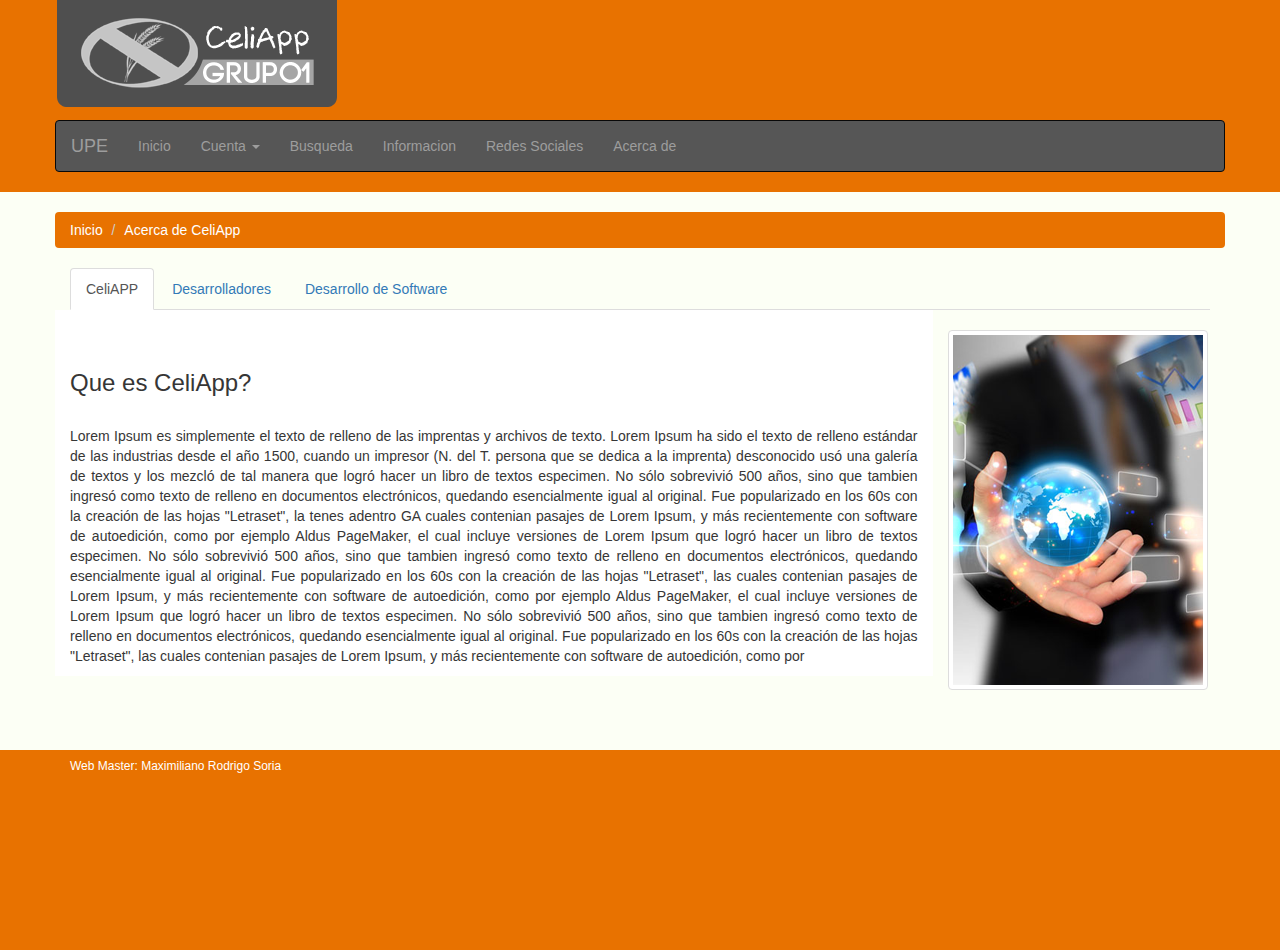
==== acercade.html @ 242f17cf "Nuevo update de cordigo por Soria" ====
<!DOCTYPE html>
<html lang="en">
<head>
	<meta charset="UTF-8">
	<meta name="viewport" content="width=device-width, user-scalable=no, initial-scale=1.0, maximum-scale=1.0, minimum-scale=1.0">
	<meta name= "description" content="Es una pagina web que se dedica a la busqueda de alimentos aptos para celiacos">
	<link rel="shortcut icon" type="image/x-icon" href="img/celi.ico">
	<link rel="stylesheet" href="css/bootstrap.min.css">
	<link rel="stylesheet" href="css/estilos.css">
	<title>Acerca de</title>
</head>
	

<body>
	<header>
		<div class="container fix-block">
			<img src="img/logo2.png" alt="Logo CeliAPP" class="img-responsive">	
		<!--IMPLEMENTACION DE BARRA DE NAVEGACION-->
		<div class="container fix-block">
		 <nav class="navbar navbar-inverse color4">
		 <div class="container-fluid">
		 	<div class="navbar-header">	
		 		<button type="button" class="navbar-toggle collapsed" data-toggle="collapse" data-target="#navbar-1">
		 			<span class="sr-only">Menu</span>
		 			<span class="icon-bar"></span>
		 			<span class="icon-bar"></span>
		 			<span class="icon-bar"></span>
		 		</button>
		 		<a href="#" class="navbar-brand">UPE </a>
		 	</div>
		 	
			<!-- APARTADO DE TODOS LOS ITEMS-->
		 	<nav class="collapse navbar-collapse" id="navbar-1">
		 		<ul class="nav navbar-nav">
		 			<li><a href="index.html" >Inicio</a></li>
		 			
		 			<li class="dropdown">
		 				<a href="#" class="dropdown-toggle" data-toggle="dropdown" role="button">Cuenta
							<span class="caret"></span>
		 				</a>
						<ul class="dropdown-menu">						
								<li><a href="#">Registro</a></li>
								<li><a href="#">Loguearte</a></li>
								<li class="divider"><a href=""></a></li>
								<li><a href="#">Recuperar cuenta</a></li>	
							
						</ul>				
		 			</li>
		 			
		 			<li><a href="#">Busqueda</a></li>
		 			<li><a href="#">Informacion</a></li>
					<li><a href="redessociales.html">Redes Sociales</a></li>
		 			<li><a href="acercade.html">Acerca de</a></li>
		 			
		 		</ul>
				
		 		
		 	</nav>
		 </div>
		 </nav>
	</div>	
		
	</header>
	
	
	<br>

	<!--MIGAS DE PAN-->
	<div class="container fix-block">		
		<ol class="breadcrumb  color3">				
		 <li><a href="index.html" class="migascolor">Inicio</a></li>
		 <li>Acerca de CeliApp</li>			
		</ol>
	</div>

		<div class="container">
			<ul class="nav nav-tabs">
				<li role="presentation" class="active"><a href="acercade.html">CeliAPP</a></li>
				<li role="presentation"><a href="acercadedesarrolladores.html">Desarrolladores</a></li>
				<li role="presentation"><a href="acercadedesarollo.html">Desarrollo de Software</a></li>
			</ul>
		</div>
		<div class="container">
			<section class="main row">
			<article class="color2 col-xs-12 col-sm-7 col-md-9 col-lg-9">
			 <br><br><h3>Que es CeliApp?</b></h3><br><p class="text-justify">
				Lorem Ipsum es simplemente el texto de relleno de las imprentas y archivos de texto. Lorem Ipsum ha sido el texto de relleno estándar de las industrias desde el año 1500, cuando un impresor (N. del T. persona que se dedica a la imprenta) desconocido usó una galería de textos y los mezcló de tal manera que logró hacer un libro de textos especimen. No sólo sobrevivió 500 años, sino que tambien ingresó como texto de relleno en documentos electrónicos, quedando esencialmente igual al original. Fue popularizado en los 60s con la creación de las hojas "Letraset", la tenes adentro GA cuales contenian pasajes de Lorem Ipsum, y más recientemente con software de autoedición, como por ejemplo Aldus PageMaker, el cual incluye versiones de Lorem Ipsum que logró hacer un libro de textos especimen. No sólo sobrevivió 500 años, sino que tambien ingresó como texto de relleno en documentos electrónicos, quedando esencialmente igual al original. Fue popularizado en los 60s con la creación de las hojas "Letraset", las cuales contenian pasajes de Lorem Ipsum, y más recientemente con software de autoedición, como por ejemplo Aldus PageMaker, el cual incluye versiones de Lorem Ipsum que logró hacer un libro de textos especimen. No sólo sobrevivió 500 años, sino que tambien ingresó como texto de relleno en documentos electrónicos, quedando esencialmente igual al original. Fue popularizado en los 60s con la creación de las hojas "Letraset", las cuales contenian pasajes de Lorem Ipsum, y más recientemente con software de autoedición, como por </p>

				</article>
				<article  class="col-xs-12 col-sm-5 col-md-3 col-lg-3"> <br><img src="img/acerca01.png" class="img-responsive img-thumbnail" alt=""></article>

			</section>	
			 <br>
				<br>
				<br>
		</div>


		
			<footer> <div class="container"><h6>Web Master: Maximiliano Rodrigo Soria</h6></div>
			</footer>
		


	<!--Scripts necesarios-->
	<script src="js/jquery.js"></script>
	<script src="js/bootstrap.min.js"></script>
	
</body>
</html>
---- css/estilos.css ----
aside {
	background: #ff9000;
	color:#fff;
}


body
{background: #fcfff5;}


.color1
{background: #91aa9d;
 color: #fff;}

 .color2
 	{background: #fff;
 		color:#363636;}

 .color3{
 	background: #e87200;
 	color:#ffffff;
 }

 .color4
 {background: #565656;}


 .color5
 {background: #565656;
  color:#ffffff;}

.migascolor
{text-decoration: none;
 color: #ffffff;
 }


.fix-block
{padding: 0px;}


header{
	   background: #e87200;
	   color: #fff;
	   min-height: 120px;}


 footer
 {background: #e87200;
 	color: #fff;
 	min-height:200px;}
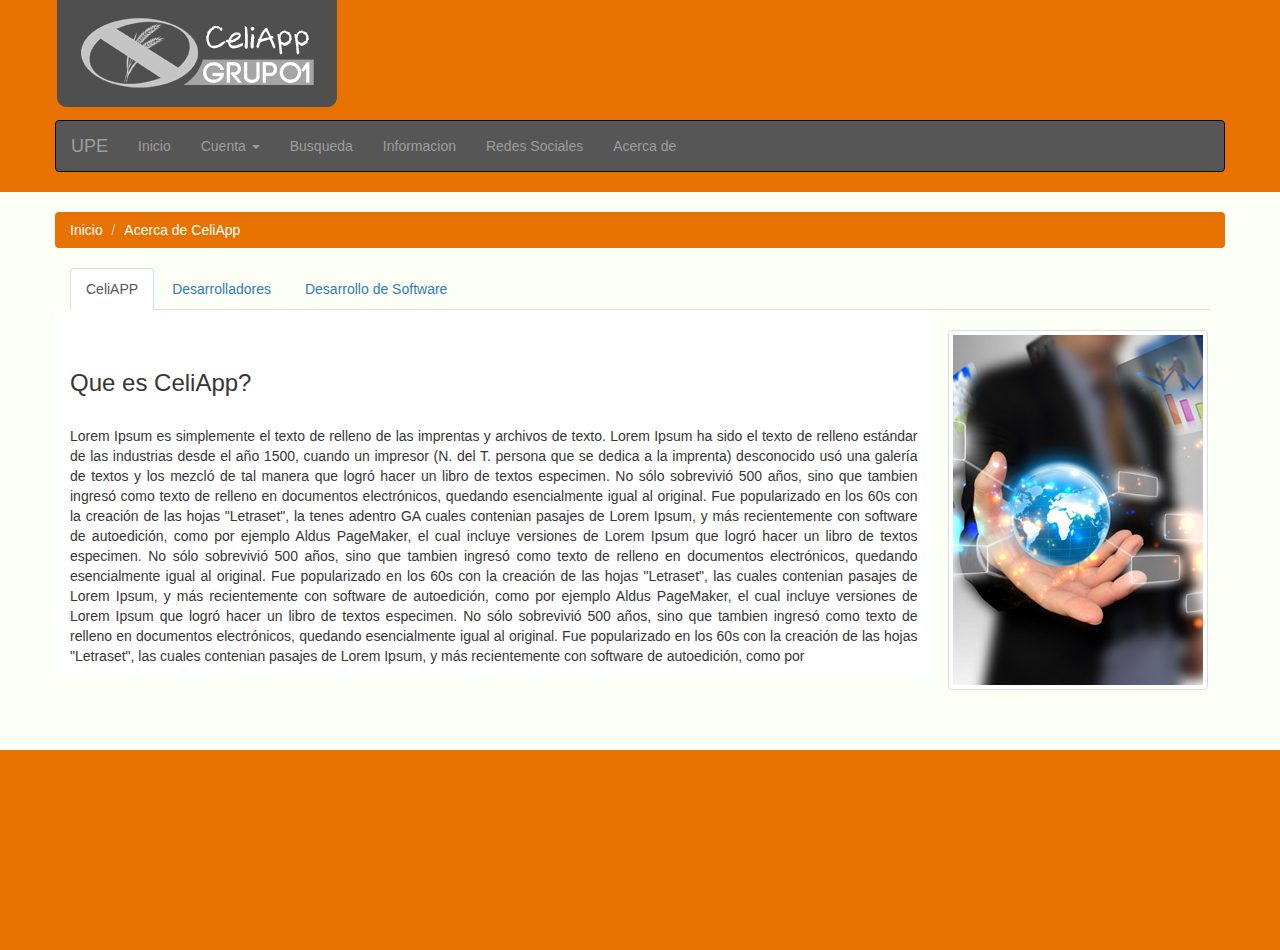
==== commit d28fc8fc: "Versión 19/09 - Soria" ====
--- a/acercade.html
+++ b/acercade.html
@@ -1,110 +1,115 @@
-<!DOCTYPE html>
-<html lang="en">
-<head>
-	<meta charset="UTF-8">
-	<meta name="viewport" content="width=device-width, user-scalable=no, initial-scale=1.0, maximum-scale=1.0, minimum-scale=1.0">
-	<meta name= "description" content="Es una pagina web que se dedica a la busqueda de alimentos aptos para celiacos">
-	<link rel="shortcut icon" type="image/x-icon" href="img/celi.ico">
-	<link rel="stylesheet" href="css/bootstrap.min.css">
-	<link rel="stylesheet" href="css/estilos.css">
-	<title>Acerca de</title>
-</head>
-	
-
-<body>
-	<header>
-		<div class="container fix-block">
-			<img src="img/logo2.png" alt="Logo CeliAPP" class="img-responsive">	
-		<!--IMPLEMENTACION DE BARRA DE NAVEGACION-->
-		<div class="container fix-block">
-		 <nav class="navbar navbar-inverse color4">
-		 <div class="container-fluid">
-		 	<div class="navbar-header">	
-		 		<button type="button" class="navbar-toggle collapsed" data-toggle="collapse" data-target="#navbar-1">
-		 			<span class="sr-only">Menu</span>
-		 			<span class="icon-bar"></span>
-		 			<span class="icon-bar"></span>
-		 			<span class="icon-bar"></span>
-		 		</button>
-		 		<a href="#" class="navbar-brand">UPE </a>
-		 	</div>
-		 	
-			<!-- APARTADO DE TODOS LOS ITEMS-->
-		 	<nav class="collapse navbar-collapse" id="navbar-1">
-		 		<ul class="nav navbar-nav">
-		 			<li><a href="index.html" >Inicio</a></li>
-		 			
-		 			<li class="dropdown">
-		 				<a href="#" class="dropdown-toggle" data-toggle="dropdown" role="button">Cuenta
-							<span class="caret"></span>
-		 				</a>
-						<ul class="dropdown-menu">						
-								<li><a href="#">Registro</a></li>
-								<li><a href="#">Loguearte</a></li>
-								<li class="divider"><a href=""></a></li>
-								<li><a href="#">Recuperar cuenta</a></li>	
-							
-						</ul>				
-		 			</li>
-		 			
-		 			<li><a href="#">Busqueda</a></li>
-		 			<li><a href="#">Informacion</a></li>
-					<li><a href="redessociales.html">Redes Sociales</a></li>
-		 			<li><a href="acercade.html">Acerca de</a></li>
-		 			
-		 		</ul>
-				
-		 		
-		 	</nav>
-		 </div>
-		 </nav>
-	</div>	
-		
-	</header>
-	
-	
-	<br>
-
-	<!--MIGAS DE PAN-->
-	<div class="container fix-block">		
-		<ol class="breadcrumb  color3">				
-		 <li><a href="index.html" class="migascolor">Inicio</a></li>
-		 <li>Acerca de CeliApp</li>			
-		</ol>
-	</div>
-
-		<div class="container">
-			<ul class="nav nav-tabs">
-				<li role="presentation" class="active"><a href="acercade.html">CeliAPP</a></li>
-				<li role="presentation"><a href="acercadedesarrolladores.html">Desarrolladores</a></li>
-				<li role="presentation"><a href="acercadedesarollo.html">Desarrollo de Software</a></li>
-			</ul>
-		</div>
-		<div class="container">
-			<section class="main row">
-			<article class="color2 col-xs-12 col-sm-7 col-md-9 col-lg-9">
-			 <br><br><h3>Que es CeliApp?</b></h3><br><p class="text-justify">
-				Lorem Ipsum es simplemente el texto de relleno de las imprentas y archivos de texto. Lorem Ipsum ha sido el texto de relleno estándar de las industrias desde el año 1500, cuando un impresor (N. del T. persona que se dedica a la imprenta) desconocido usó una galería de textos y los mezcló de tal manera que logró hacer un libro de textos especimen. No sólo sobrevivió 500 años, sino que tambien ingresó como texto de relleno en documentos electrónicos, quedando esencialmente igual al original. Fue popularizado en los 60s con la creación de las hojas "Letraset", la tenes adentro GA cuales contenian pasajes de Lorem Ipsum, y más recientemente con software de autoedición, como por ejemplo Aldus PageMaker, el cual incluye versiones de Lorem Ipsum que logró hacer un libro de textos especimen. No sólo sobrevivió 500 años, sino que tambien ingresó como texto de relleno en documentos electrónicos, quedando esencialmente igual al original. Fue popularizado en los 60s con la creación de las hojas "Letraset", las cuales contenian pasajes de Lorem Ipsum, y más recientemente con software de autoedición, como por ejemplo Aldus PageMaker, el cual incluye versiones de Lorem Ipsum que logró hacer un libro de textos especimen. No sólo sobrevivió 500 años, sino que tambien ingresó como texto de relleno en documentos electrónicos, quedando esencialmente igual al original. Fue popularizado en los 60s con la creación de las hojas "Letraset", las cuales contenian pasajes de Lorem Ipsum, y más recientemente con software de autoedición, como por </p>
-
-				</article>
-				<article  class="col-xs-12 col-sm-5 col-md-3 col-lg-3"> <br><img src="img/acerca01.png" class="img-responsive img-thumbnail" alt=""></article>
-
-			</section>	
-			 <br>
-				<br>
-				<br>
-		</div>
-
-
-		
-			<footer> <div class="container"><h6>Web Master: Maximiliano Rodrigo Soria</h6></div>
-			</footer>
-		
-
-
-	<!--Scripts necesarios-->
-	<script src="js/jquery.js"></script>
-	<script src="js/bootstrap.min.js"></script>
-	
-</body>
+<!DOCTYPE html>
+<html lang="en">
+<head>
+	<meta charset="UTF-8">
+	<meta name="viewport" content="width=device-width, user-scalable=no, initial-scale=1.0, maximum-scale=1.0, minimum-scale=1.0">
+	<meta name= "description" content="Es una pagina web que se dedica a la busqueda de alimentos aptos para celiacos">
+	<link rel="shortcut icon" type="image/x-icon" href="img/celi.ico">
+	<link rel="stylesheet" href="css/bootstrap.min.css">
+	<link rel="stylesheet" href="css/estilos.css">
+	<title>Acerca de</title>
+</head>
+	
+
+<body>
+	<header>
+		<div class="container fix-block">
+			<img src="img/logo2.png" alt="Logo CeliAPP" class="img-responsive">	
+		<!--IMPLEMENTACION DE BARRA DE NAVEGACION-->
+		<div class="container fix-block">
+		 <nav class="navbar navbar-inverse color4">
+		 <div class="container-fluid">
+		 	<div class="navbar-header">	
+		 		<button type="button" class="navbar-toggle collapsed" data-toggle="collapse" data-target="#navbar-1">
+		 			<span class="sr-only">Menu</span>
+		 			<span class="icon-bar"></span>
+		 			<span class="icon-bar"></span>
+		 			<span class="icon-bar"></span>
+		 		</button>
+		 		<a href="#" class="navbar-brand">UPE </a>
+		 	</div>
+		 	
+			<!-- APARTADO DE TODOS LOS ITEMS-->
+		 	<nav class="collapse navbar-collapse" id="navbar-1">
+		 		<ul class="nav navbar-nav">
+		 			<li><a href="index.html" >Inicio</a></li>
+		 			
+		 			<li class="dropdown">
+		 				<a href="#" class="dropdown-toggle" data-toggle="dropdown" role="button">Cuenta
+							<span class="caret"></span>
+		 				</a>
+						<ul class="dropdown-menu">						
+								<li><a href="#">Registro</a></li>
+								<li><a href="#">Loguearte</a></li>
+								<li class="divider"><a href=""></a></li>
+								<li><a href="#">Recuperar cuenta</a></li>	
+							
+						</ul>				
+		 			</li>
+		 			
+		 			<li><a href="#">Busqueda</a></li>
+		 			<li><a href="#">Informacion</a></li>
+					<li><a href="redessociales.html">Redes Sociales</a></li>
+		 			<li><a href="acercade.html">Acerca de</a></li>
+		 			
+		 		</ul>
+				
+		 		
+		 	</nav>
+		 </div>
+		 </nav>
+	</div>	
+		
+	</header>
+	
+	
+	<br>
+
+	<!--MIGAS DE PAN-->
+	<div class="container fix-block">		
+		<ol class="breadcrumb  color3">				
+		 <li><a href="index.html" class="migascolor">Inicio</a></li>
+		 <li>Acerca de CeliApp</li>			
+		</ol>
+	</div>
+
+		<div class="container">
+			<ul class="nav nav-tabs">
+				<li role="presentation" class="active"><a href="acercade.html">CeliAPP</a></li>
+				<li role="presentation"><a href="acercadedesarrolladores.html">Desarrolladores</a></li>
+				<li role="presentation"><a href="acercadedesarollo.html">Desarrollo de Software</a></li>
+			</ul>
+		</div>
+		<div class="container">
+			<section class="main row">
+			<article class="color2 col-xs-12 col-sm-7 col-md-9 col-lg-9">
+			 <br><br><h3>Que es CeliApp?</b></h3><br><p class="text-justify">
+				Lorem Ipsum es simplemente el texto de relleno de las imprentas y archivos de texto. Lorem Ipsum ha sido el texto de relleno estándar de las industrias desde el año 1500, cuando un impresor (N. del T. persona que se dedica a la imprenta) desconocido usó una galería de textos y los mezcló de tal manera que logró hacer un libro de textos especimen. No sólo sobrevivió 500 años, sino que tambien ingresó como texto de relleno en documentos electrónicos, quedando esencialmente igual al original. Fue popularizado en los 60s con la creación de las hojas "Letraset", la tenes adentro GA cuales contenian pasajes de Lorem Ipsum, y más recientemente con software de autoedición, como por ejemplo Aldus PageMaker, el cual incluye versiones de Lorem Ipsum que logró hacer un libro de textos especimen. No sólo sobrevivió 500 años, sino que tambien ingresó como texto de relleno en documentos electrónicos, quedando esencialmente igual al original. Fue popularizado en los 60s con la creación de las hojas "Letraset", las cuales contenian pasajes de Lorem Ipsum, y más recientemente con software de autoedición, como por ejemplo Aldus PageMaker, el cual incluye versiones de Lorem Ipsum que logró hacer un libro de textos especimen. No sólo sobrevivió 500 años, sino que tambien ingresó como texto de relleno en documentos electrónicos, quedando esencialmente igual al original. Fue popularizado en los 60s con la creación de las hojas "Letraset", las cuales contenian pasajes de Lorem Ipsum, y más recientemente con software de autoedición, como por </p>
+
+				</article>
+				<article  class="col-xs-12 col-sm-5 col-md-3 col-lg-3"> <br><img src="img/acerca01.png" class="img-responsive img-thumbnail" alt=""></article>
+
+			</section>	
+			 <br>
+				<br>
+				<br>
+		</div>
+
+
+		
+						<footer> 
+
+			<div class="container fix-block">
+				<img src="img/footer.png" alt="" class="img-responsive">
+
+					   </div>
+			</footer>
+		
+
+
+	<!--Scripts necesarios-->
+	<script src="js/jquery.js"></script>
+	<script src="js/bootstrap.min.js"></script>
+	
+</body>
 </html>